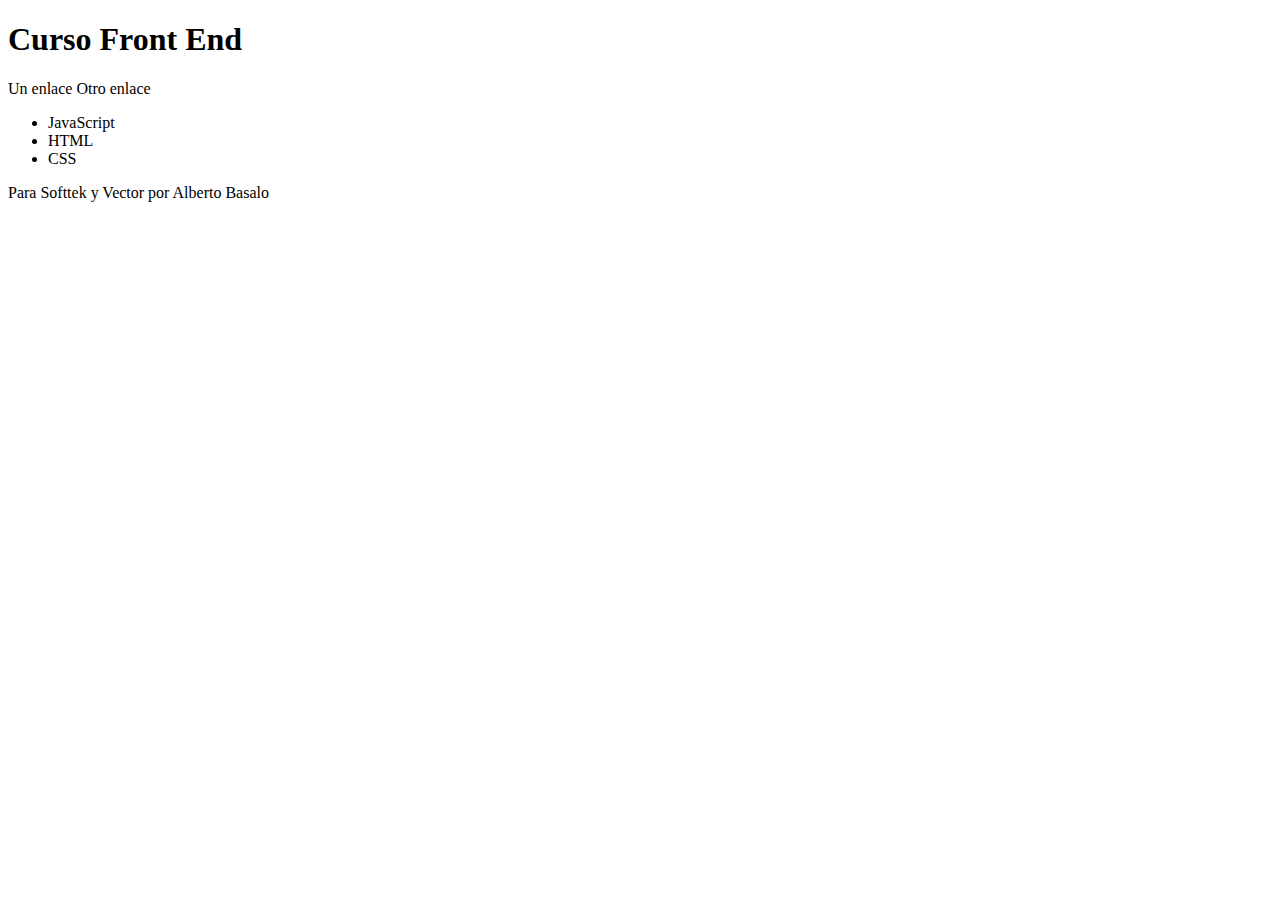
==== www/index.html @ 30ffd3e5 "plantillas html" ====
<!DOCTYPE html>
<html lang="es">

  <head>
    <title>Curso Front End</title>
    <meta charset="UTF-8" />
    <meta name="description" content="Curso de frontend para trabajadores de Vector y Softtek" />
    <meta name="keywords" content="curso, softtek, vector, frontend" />
  </head>

  <body>
    <header>
      <h1>Curso Front End</h1>
      <nav>
        <a>Un enlace</a>
        <a>Otro enlace</a>
      </nav>
    </header>
    <main>
      <ul>
        <li>JavaScript</li>
        <li>HTML</li>
        <li>CSS</li>
      </ul>
    </main>
    <footer>
      <p>Para Softtek y Vector por Alberto Basalo </p>
    </footer>
  </body>

</html>
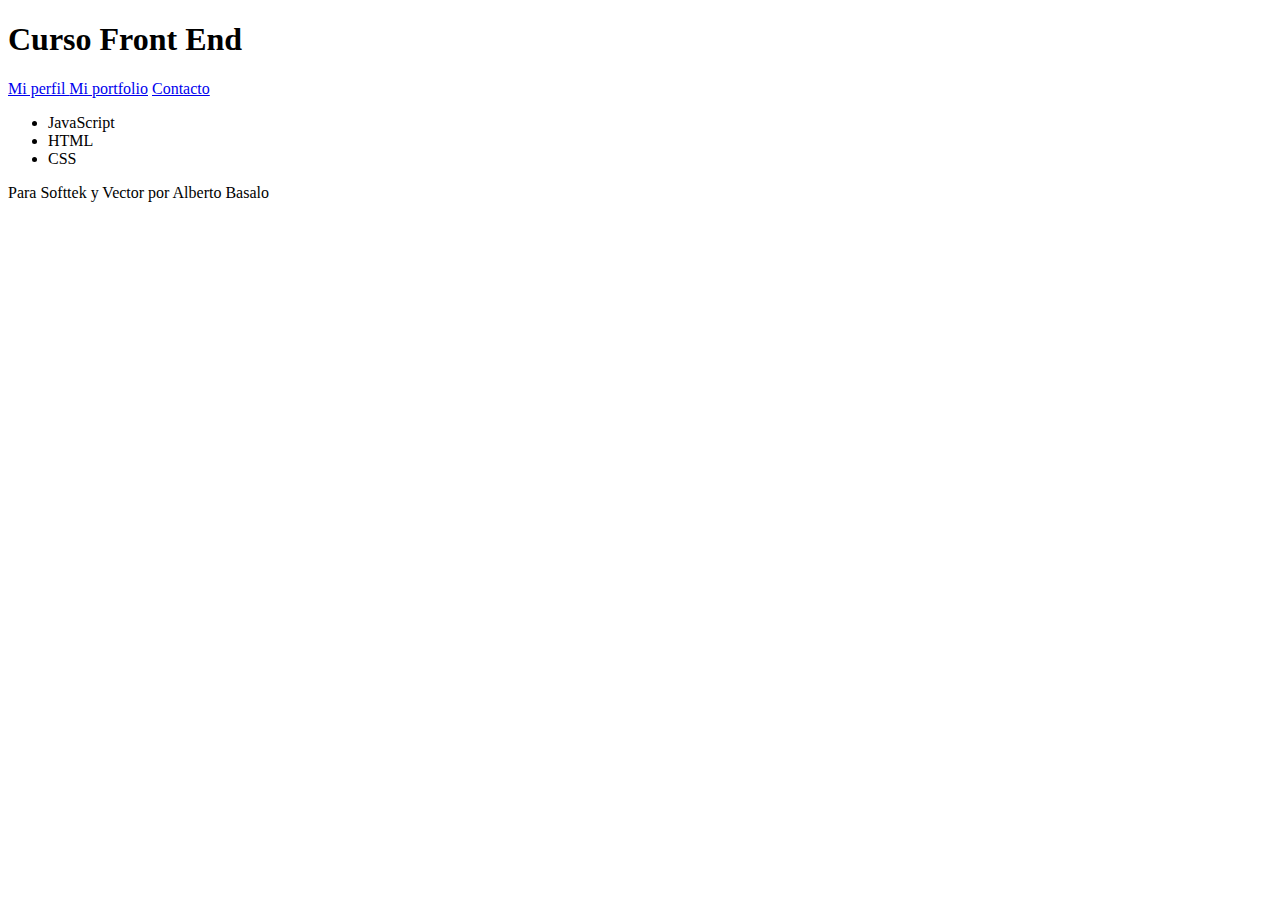
==== commit 0b9dac8e: "enlaces" ====
--- a/www/index.html
+++ b/www/index.html
@@ -10,10 +10,11 @@
 
   <body>
     <header>
-      <h1>Curso Front End</h1>
+      <h1> Curso Front End </h1>
       <nav>
-        <a>Un enlace</a>
-        <a>Otro enlace</a>
+        <a href="./"> Mi perfil </a>
+        <a href="./trabajos.html">Mi portfolio</a>
+        <a href="./contacto.html">Contacto</a>
       </nav>
     </header>
     <main>
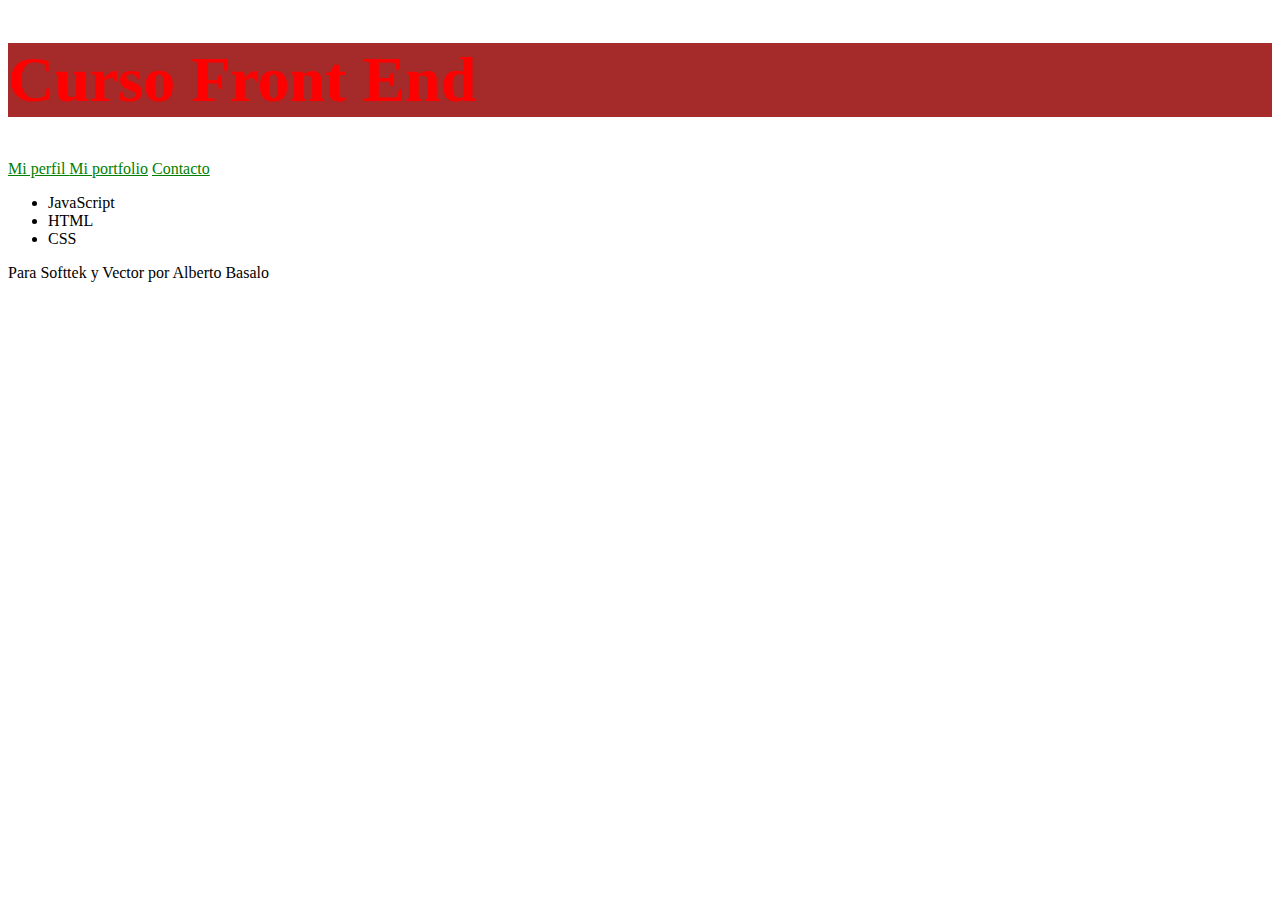
==== commit d2e7fe4a: "intro css" ====
--- a/www/index.html
+++ b/www/index.html
@@ -2,15 +2,17 @@
 <html lang="es">
 
   <head>
+    <meta charset="UTF-8" />
     <title>Curso Front End</title>
-    <meta charset="UTF-8" />
+    <meta name="viewport" content="width=device-width">
     <meta name="description" content="Curso de frontend para trabajadores de Vector y Softtek" />
     <meta name="keywords" content="curso, softtek, vector, frontend" />
+    <link rel="stylesheet" href="./styles/styles.css">
   </head>
 
   <body>
     <header>
-      <h1> Curso Front End </h1>
+      <h1 style="color: red; font-size: 4em;"> Curso Front End </h1>
       <nav>
         <a href="./"> Mi perfil </a>
         <a href="./trabajos.html">Mi portfolio</a>
--- a/www/styles/styles.css
+++ b/www/styles/styles.css
@@ -0,0 +1,8 @@
+h1 {
+  color: cyan;
+  background-color: brown;
+  font-size: 3em;
+}
+a {
+  color: green;
+}
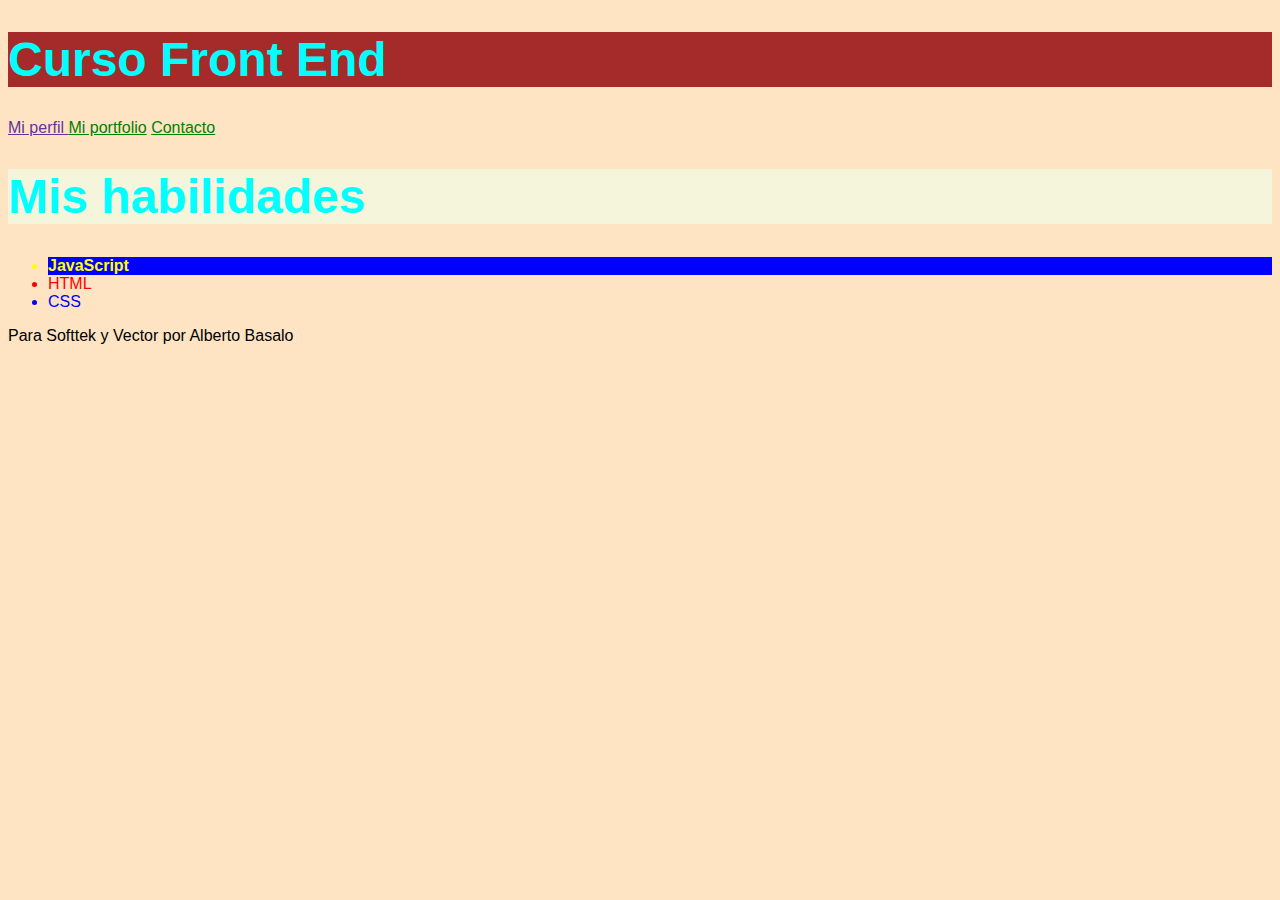
==== commit f537a351: "estilos" ====
--- a/www/index.html
+++ b/www/index.html
@@ -12,18 +12,19 @@
 
   <body>
     <header>
-      <h1 style="color: red; font-size: 4em;"> Curso Front End </h1>
+      <h1> Curso Front End </h1>
       <nav>
-        <a href="./"> Mi perfil </a>
+        <a class="rojo" href="./"> Mi perfil </a>
         <a href="./trabajos.html">Mi portfolio</a>
         <a href="./contacto.html">Contacto</a>
       </nav>
     </header>
     <main>
+      <h1> Mis habilidades </h1>
       <ul>
-        <li>JavaScript</li>
-        <li>HTML</li>
-        <li>CSS</li>
+        <li class="amarillo activado">JavaScript</li>
+        <li class="rojo">HTML</li>
+        <li class="azul">CSS</li>
       </ul>
     </main>
     <footer>
@@ -31,4 +32,14 @@
     </footer>
   </body>
 
-</html>+</html>
+<!-- <empresa nombre="Vector">
+  <contabilidad>Presentan declaraciones</contabilidad>
+  <desarrollo>
+    <responsable nombre="Pedro" />
+    <integrantes>
+      <programador nombre="Javi" />
+      <programador nombre="Ines" />
+    </integrantes>
+  </desarrollo>
+</empresa> -->--- a/www/styles/styles.css
+++ b/www/styles/styles.css
@@ -1,3 +1,13 @@
+html {
+  background-color: bisque;
+}
+body {
+  font-family: "Gill Sans", "Gill Sans MT", Calibri, "Trebuchet MS", sans-serif;
+}
+header {
+  font-family: "Franklin Gothic Medium", "Arial Narrow", Arial, sans-serif;
+}
+
 h1 {
   color: cyan;
   background-color: brown;
@@ -6,3 +16,39 @@
 a {
   color: green;
 }
+
+main h1 {
+  background-color: beige;
+}
+
+.azul {
+  color: blue;
+}
+
+.amarillo {
+  color: yellow;
+  background-color: blue;
+}
+
+.rojo {
+  color: red;
+}
+
+a.rojo {
+  color: rebeccapurple;
+}
+
+.activado {
+  font-weight: bolder;
+}
+
+#empresa {
+  border-color: dodgerblue;
+  border-width: 4px;
+}
+
+fieldset {
+  border-color: violet;
+  margin: 100px 50px 20px 0px;
+  padding: 0px 50px;
+}
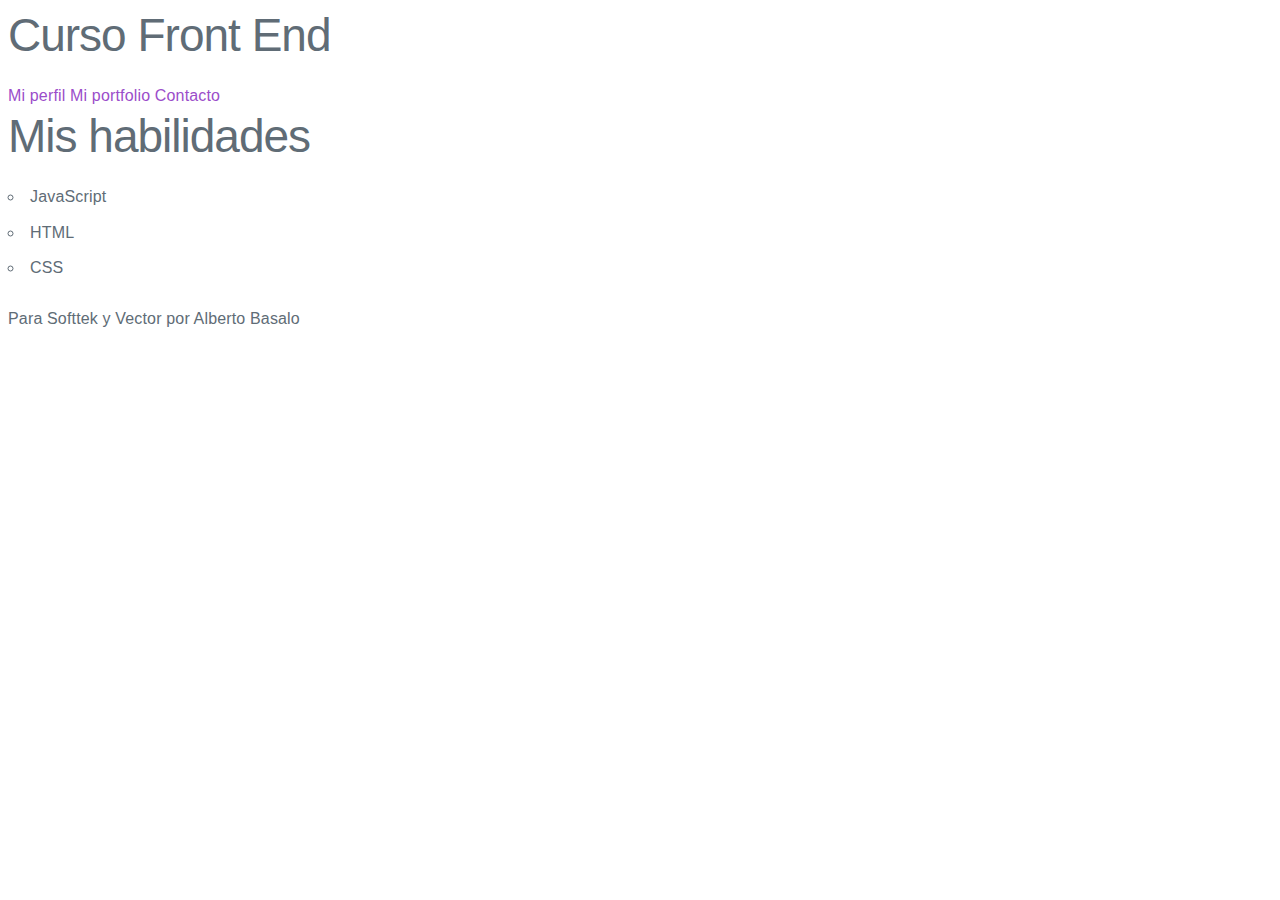
==== commit de0c17a9: "estilos" ====
--- a/www/index.html
+++ b/www/index.html
@@ -7,7 +7,8 @@
     <meta name="viewport" content="width=device-width">
     <meta name="description" content="Curso de frontend para trabajadores de Vector y Softtek" />
     <meta name="keywords" content="curso, softtek, vector, frontend" />
-    <link rel="stylesheet" href="./styles/styles.css">
+    <!-- <link rel="stylesheet" href="./styles/styles.css"> -->
+    <link rel="stylesheet" href="./styles/milligram.css">
   </head>
 
   <body>
--- a/www/styles/styles.css
+++ b/www/styles/styles.css
@@ -1,3 +1,7 @@
+:root {
+  --azul: hsl(229, 93%, 84%);
+}
+
 html {
   background-color: bisque;
 }
@@ -22,12 +26,12 @@
 }
 
 .azul {
-  color: blue;
+  color: var(--azul);
 }
 
 .amarillo {
   color: yellow;
-  background-color: blue;
+  background-color: var(--azul);
 }
 
 .rojo {
@@ -43,7 +47,7 @@
 }
 
 #empresa {
-  border-color: dodgerblue;
+  border-color: var(--azul);
   border-width: 4px;
 }
 
--- a/www/styles/milligram.css
+++ b/www/styles/milligram.css
@@ -0,0 +1,650 @@
+*,
+*:after,
+*:before {
+  box-sizing: inherit;
+}
+
+html {
+  box-sizing: border-box;
+  font-size: 62.5%;
+}
+
+body {
+  color: #606c76;
+  font-family: "Roboto", "Helvetica Neue", "Helvetica", "Arial", sans-serif;
+  font-size: 1.6em;
+  font-weight: 300;
+  letter-spacing: 0.01em;
+  line-height: 1.6;
+}
+
+blockquote {
+  border-left: 0.3rem solid #d1d1d1;
+  margin-left: 0;
+  margin-right: 0;
+  padding: 1rem 1.5rem;
+}
+
+blockquote *:last-child {
+  margin-bottom: 0;
+}
+
+.button,
+button,
+input[type="button"],
+input[type="reset"],
+input[type="submit"] {
+  background-color: #9b4dca;
+  border: 0.1rem solid #9b4dca;
+  border-radius: 0.4rem;
+  color: #fff;
+  cursor: pointer;
+  display: inline-block;
+  font-size: 1.1rem;
+  font-weight: 700;
+  height: 3.8rem;
+  letter-spacing: 0.1rem;
+  line-height: 3.8rem;
+  padding: 0 3rem;
+  text-align: center;
+  text-decoration: none;
+  text-transform: uppercase;
+  white-space: nowrap;
+}
+
+.button:focus,
+.button:hover,
+button:focus,
+button:hover,
+input[type="button"]:focus,
+input[type="button"]:hover,
+input[type="reset"]:focus,
+input[type="reset"]:hover,
+input[type="submit"]:focus,
+input[type="submit"]:hover {
+  background-color: #606c76;
+  border-color: #606c76;
+  color: #fff;
+  outline: 0;
+}
+
+.button[disabled],
+button[disabled],
+input[type="button"][disabled],
+input[type="reset"][disabled],
+input[type="submit"][disabled] {
+  cursor: default;
+  opacity: 0.5;
+}
+
+.button[disabled]:focus,
+.button[disabled]:hover,
+button[disabled]:focus,
+button[disabled]:hover,
+input[type="button"][disabled]:focus,
+input[type="button"][disabled]:hover,
+input[type="reset"][disabled]:focus,
+input[type="reset"][disabled]:hover,
+input[type="submit"][disabled]:focus,
+input[type="submit"][disabled]:hover {
+  background-color: #9b4dca;
+  border-color: #9b4dca;
+}
+
+.button.button-outline,
+button.button-outline,
+input[type="button"].button-outline,
+input[type="reset"].button-outline,
+input[type="submit"].button-outline {
+  background-color: transparent;
+  color: #9b4dca;
+}
+
+.button.button-outline:focus,
+.button.button-outline:hover,
+button.button-outline:focus,
+button.button-outline:hover,
+input[type="button"].button-outline:focus,
+input[type="button"].button-outline:hover,
+input[type="reset"].button-outline:focus,
+input[type="reset"].button-outline:hover,
+input[type="submit"].button-outline:focus,
+input[type="submit"].button-outline:hover {
+  background-color: transparent;
+  border-color: #606c76;
+  color: #606c76;
+}
+
+.button.button-outline[disabled]:focus,
+.button.button-outline[disabled]:hover,
+button.button-outline[disabled]:focus,
+button.button-outline[disabled]:hover,
+input[type="button"].button-outline[disabled]:focus,
+input[type="button"].button-outline[disabled]:hover,
+input[type="reset"].button-outline[disabled]:focus,
+input[type="reset"].button-outline[disabled]:hover,
+input[type="submit"].button-outline[disabled]:focus,
+input[type="submit"].button-outline[disabled]:hover {
+  border-color: inherit;
+  color: #9b4dca;
+}
+
+.button.button-clear,
+button.button-clear,
+input[type="button"].button-clear,
+input[type="reset"].button-clear,
+input[type="submit"].button-clear {
+  background-color: transparent;
+  border-color: transparent;
+  color: #9b4dca;
+}
+
+.button.button-clear:focus,
+.button.button-clear:hover,
+button.button-clear:focus,
+button.button-clear:hover,
+input[type="button"].button-clear:focus,
+input[type="button"].button-clear:hover,
+input[type="reset"].button-clear:focus,
+input[type="reset"].button-clear:hover,
+input[type="submit"].button-clear:focus,
+input[type="submit"].button-clear:hover {
+  background-color: transparent;
+  border-color: transparent;
+  color: #606c76;
+}
+
+.button.button-clear[disabled]:focus,
+.button.button-clear[disabled]:hover,
+button.button-clear[disabled]:focus,
+button.button-clear[disabled]:hover,
+input[type="button"].button-clear[disabled]:focus,
+input[type="button"].button-clear[disabled]:hover,
+input[type="reset"].button-clear[disabled]:focus,
+input[type="reset"].button-clear[disabled]:hover,
+input[type="submit"].button-clear[disabled]:focus,
+input[type="submit"].button-clear[disabled]:hover {
+  color: #9b4dca;
+}
+
+code {
+  background: #f4f5f6;
+  border-radius: 0.4rem;
+  font-size: 86%;
+  margin: 0 0.2rem;
+  padding: 0.2rem 0.5rem;
+  white-space: nowrap;
+}
+
+pre {
+  background: #f4f5f6;
+  border-left: 0.3rem solid #9b4dca;
+  overflow-y: hidden;
+}
+
+pre > code {
+  border-radius: 0;
+  display: block;
+  padding: 1rem 1.5rem;
+  white-space: pre;
+}
+
+hr {
+  border: 0;
+  border-top: 1rem solid red;
+  margin: 3rem 0;
+}
+
+#separador-cabecera {
+  border-top: 1rem solid green;
+}
+
+hr.finito {
+  border-top: 0.2rem solid yellowgreen;
+}
+p.finito {
+  border-top: 0.2rem solid violet;
+}
+
+input[type="color"],
+input[type="date"],
+input[type="datetime"],
+input[type="datetime-local"],
+input[type="email"],
+input[type="month"],
+input[type="number"],
+input[type="password"],
+input[type="search"],
+input[type="tel"],
+input[type="text"],
+input[type="url"],
+input[type="week"],
+input:not([type]),
+textarea,
+select {
+  -webkit-appearance: none;
+  background-color: transparent;
+  border: 0.1rem solid #d1d1d1;
+  border-radius: 0.4rem;
+  box-shadow: none;
+  box-sizing: inherit;
+  height: 3.8rem;
+  padding: 0.6rem 1rem 0.7rem;
+  width: 100%;
+}
+
+input[type="color"]:focus,
+input[type="date"]:focus,
+input[type="datetime"]:focus,
+input[type="datetime-local"]:focus,
+input[type="email"]:focus,
+input[type="month"]:focus,
+input[type="number"]:focus,
+input[type="password"]:focus,
+input[type="search"]:focus,
+input[type="tel"]:focus,
+input[type="text"]:focus,
+input[type="url"]:focus,
+input[type="week"]:focus,
+input:not([type]):focus,
+textarea:focus,
+select:focus {
+  border-color: #9b4dca;
+  outline: 0;
+}
+
+select {
+  background: url('data:image/svg+xml;utf8,<svg xmlns="http://www.w3.org/2000/svg" viewBox="0 0 30 8" width="30"><path fill="%23d1d1d1" d="M0,0l6,8l6-8"/></svg>')
+    center right no-repeat;
+  padding-right: 3rem;
+}
+
+select:focus {
+  background-image: url('data:image/svg+xml;utf8,<svg xmlns="http://www.w3.org/2000/svg" viewBox="0 0 30 8" width="30"><path fill="%239b4dca" d="M0,0l6,8l6-8"/></svg>');
+}
+
+select[multiple] {
+  background: none;
+  height: auto;
+}
+
+textarea {
+  min-height: 6.5rem;
+}
+
+label,
+legend {
+  display: block;
+  font-size: 1.6rem;
+  font-weight: 700;
+  margin-bottom: 0.5rem;
+}
+
+fieldset {
+  border-width: 0;
+  padding: 0;
+}
+
+input[type="checkbox"],
+input[type="radio"] {
+  display: inline;
+}
+
+.label-inline {
+  display: inline-block;
+  font-weight: normal;
+  margin-left: 0.5rem;
+}
+
+.container {
+  margin: 0 auto;
+  max-width: 112rem;
+  padding: 0 2rem;
+  position: relative;
+  width: 100%;
+}
+
+.row {
+  display: flex;
+  flex-direction: column;
+  padding: 0;
+  width: 100%;
+}
+
+.row.row-no-padding {
+  padding: 0;
+}
+
+.row.row-no-padding > .column {
+  padding: 0;
+}
+
+.row.row-wrap {
+  flex-wrap: wrap;
+}
+
+.row.row-top {
+  align-items: flex-start;
+}
+
+.row.row-bottom {
+  align-items: flex-end;
+}
+
+.row.row-center {
+  align-items: center;
+}
+
+.row.row-stretch {
+  align-items: stretch;
+}
+
+.row.row-baseline {
+  align-items: baseline;
+}
+
+.row .column {
+  display: block;
+  flex: 1 1 auto;
+  margin-left: 0;
+  max-width: 100%;
+  width: 100%;
+}
+
+.row .column.column-offset-10 {
+  margin-left: 10%;
+}
+
+.row .column.column-offset-20 {
+  margin-left: 20%;
+}
+
+.row .column.column-offset-25 {
+  margin-left: 25%;
+}
+
+.row .column.column-offset-33,
+.row .column.column-offset-34 {
+  margin-left: 33.3333%;
+}
+
+.row .column.column-offset-40 {
+  margin-left: 40%;
+}
+
+.row .column.column-offset-50 {
+  margin-left: 50%;
+}
+
+.row .column.column-offset-60 {
+  margin-left: 60%;
+}
+
+.row .column.column-offset-66,
+.row .column.column-offset-67 {
+  margin-left: 66.6666%;
+}
+
+.row .column.column-offset-75 {
+  margin-left: 75%;
+}
+
+.row .column.column-offset-80 {
+  margin-left: 80%;
+}
+
+.row .column.column-offset-90 {
+  margin-left: 90%;
+}
+
+.row .column.column-10 {
+  flex: 0 0 10%;
+  max-width: 10%;
+}
+
+.row .column.column-20 {
+  flex: 0 0 20%;
+  max-width: 20%;
+}
+
+.row .column.column-25 {
+  flex: 0 0 25%;
+  max-width: 25%;
+}
+
+.row .column.column-33,
+.row .column.column-34 {
+  flex: 0 0 33.3333%;
+  max-width: 33.3333%;
+}
+
+.row .column.column-40 {
+  flex: 0 0 40%;
+  max-width: 40%;
+}
+
+.row .column.column-50 {
+  flex: 0 0 50%;
+  max-width: 50%;
+}
+
+.row .column.column-60 {
+  flex: 0 0 60%;
+  max-width: 60%;
+}
+
+.row .column.column-66,
+.row .column.column-67 {
+  flex: 0 0 66.6666%;
+  max-width: 66.6666%;
+}
+
+.row .column.column-75 {
+  flex: 0 0 75%;
+  max-width: 75%;
+}
+
+.row .column.column-80 {
+  flex: 0 0 80%;
+  max-width: 80%;
+}
+
+.row .column.column-90 {
+  flex: 0 0 90%;
+  max-width: 90%;
+}
+
+.row .column .column-top {
+  align-self: flex-start;
+}
+
+.row .column .column-bottom {
+  align-self: flex-end;
+}
+
+.row .column .column-center {
+  align-self: center;
+}
+
+@media (min-width: 40rem) {
+  .row {
+    flex-direction: row;
+    margin-left: -1rem;
+    width: calc(100% + 2rem);
+  }
+  .row .column {
+    margin-bottom: inherit;
+    padding: 0 1rem;
+  }
+}
+
+a {
+  color: #9b4dca;
+  text-decoration: none;
+}
+
+a:focus,
+a:hover {
+  color: #606c76;
+}
+
+dl,
+ol,
+ul {
+  list-style: none;
+  margin-top: 0;
+  padding-left: 0;
+}
+
+dl dl,
+dl ol,
+dl ul,
+ol dl,
+ol ol,
+ol ul,
+ul dl,
+ul ol,
+ul ul {
+  font-size: 90%;
+  margin: 1.5rem 0 1.5rem 3rem;
+}
+
+ol {
+  list-style: decimal inside;
+}
+
+ul {
+  list-style: circle inside;
+}
+
+.button,
+button,
+dd,
+dt,
+li {
+  margin-bottom: 1rem;
+}
+
+fieldset,
+input,
+select,
+textarea {
+  margin-bottom: 1.5rem;
+}
+
+blockquote,
+dl,
+figure,
+form,
+ol,
+p,
+pre,
+table,
+ul {
+  margin-bottom: 2.5rem;
+}
+
+table {
+  border-spacing: 0;
+  display: block;
+  overflow-x: auto;
+  text-align: left;
+  width: 100%;
+}
+
+td,
+th {
+  border-bottom: 0.1rem solid #e1e1e1;
+  padding: 1.2rem 1.5rem;
+}
+
+td:first-child,
+th:first-child {
+  padding-left: 0;
+}
+
+td:last-child,
+th:last-child {
+  padding-right: 0;
+}
+
+@media (min-width: 40rem) {
+  table {
+    display: table;
+    overflow-x: initial;
+  }
+}
+
+b,
+strong {
+  font-weight: bold;
+}
+
+p {
+  margin-top: 0;
+}
+
+h1,
+h2,
+h3,
+h4,
+h5,
+h6 {
+  font-weight: 300;
+  letter-spacing: -0.1rem;
+  margin-bottom: 2rem;
+  margin-top: 0;
+}
+
+h1 {
+  font-size: 4.6rem;
+  line-height: 1.2;
+}
+
+h2 {
+  font-size: 3.6rem;
+  line-height: 1.25;
+}
+
+h3 {
+  font-size: 2.8rem;
+  line-height: 1.3;
+}
+
+h4 {
+  font-size: 2.2rem;
+  letter-spacing: -0.08rem;
+  line-height: 1.35;
+}
+
+h5 {
+  font-size: 1.8rem;
+  letter-spacing: -0.05rem;
+  line-height: 1.5;
+}
+
+h6 {
+  font-size: 1.6rem;
+  letter-spacing: 0;
+  line-height: 1.4;
+}
+
+img {
+  max-width: 100%;
+}
+
+.clearfix:after {
+  clear: both;
+  content: " ";
+  display: table;
+}
+
+.float-left {
+  float: left;
+}
+
+.float-right {
+  float: right;
+}
+
+/*# sourceMappingURL=milligram.css.map */
